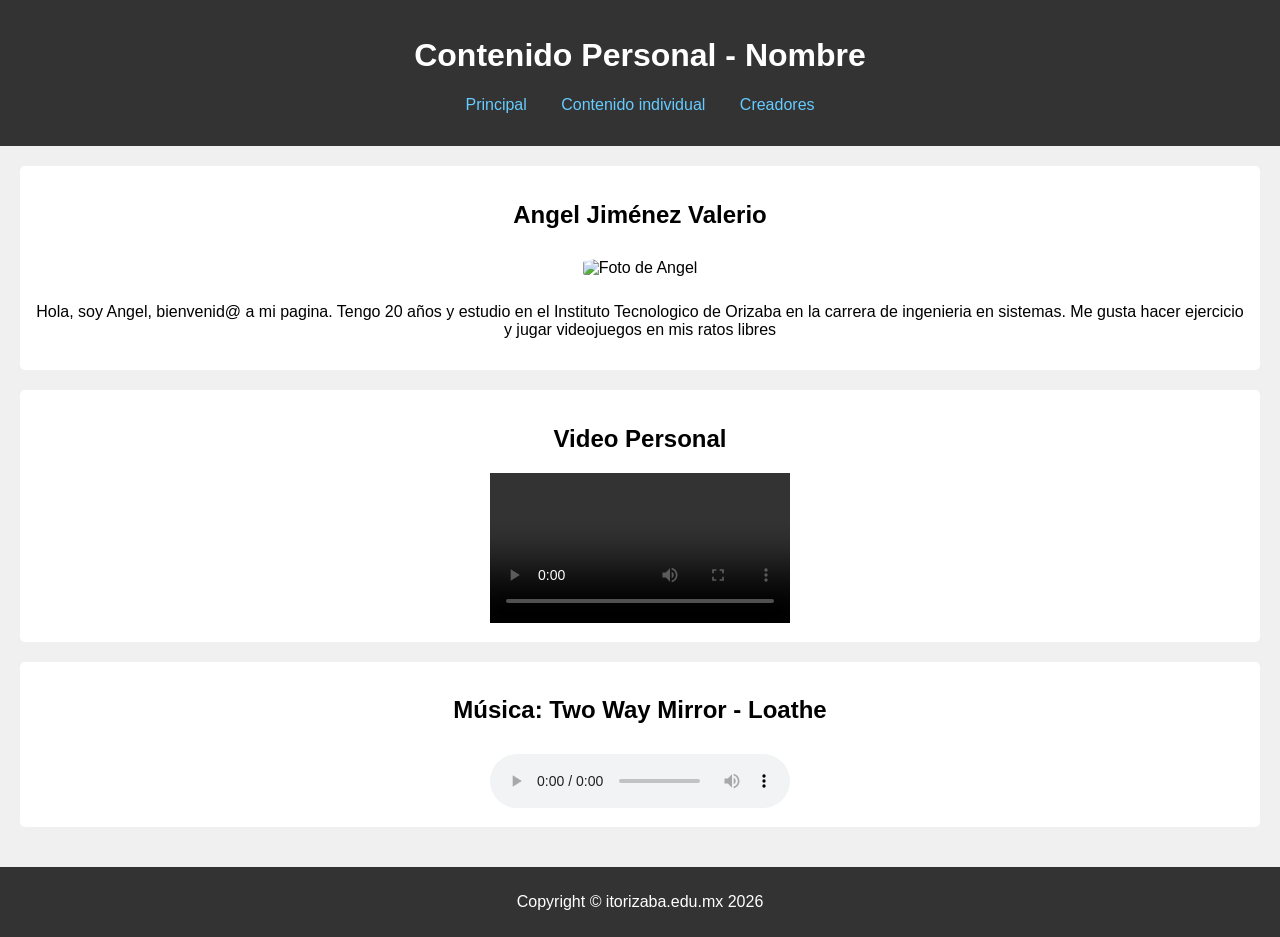
==== contenido_angel.html @ a0ba2bea "Add files via upload" ====
<!DOCTYPE html>
<html lang="es">
<head>
  <meta charset="UTF-8">
  <title>Contenido de Nombre</title>
  <link rel="stylesheet" href="estilo.css">
</head>
<body>
  <header>
    <h1>Contenido Personal - Nombre</h1>
    <nav>
      <ul>
        <li><a href="index.html">Principal</a></li>
        <li><a href="contenido_ind.html">Contenido individual</a></li>
        <li><a href="creadores.html">Creadores</a></li>
      </ul>
    </nav>
  </header>

  <main>

    <section class="perfil">
      <h2>Angel Jim&eacute;nez Valerio</h2>
      <img src="Multimedia/angel.jpg" alt="Foto de Angel" class="foto">
      <p>Hola, soy Angel, bienvenid@ a mi pagina. Tengo 20 años y estudio en el Instituto Tecnologico de Orizaba
	  en la carrera de ingenieria en sistemas. Me gusta hacer ejercicio y jugar videojuegos en mis ratos libres</p>
    </section>

    <section class="video-personal">
      <h2>Video Personal</h2>
      <video controls>
        <source src="Multimedia/video_angel.mp4" type="video/mp4">
        Tu navegador no soporta video.
      </video>
    </section>

    <section class="musica">
      <h2>Música: Two Way Mirror - Loathe</h2>
      <audio controls>
        <source src="Multimedia/cancion_angel.mp3" type="audio/mpeg">
        Tu navegador no soporta audio.
      </audio>
    </section>
  </main>

  <footer>
    <p>Copyright &copy; itorizaba.edu.mx 2026</p>
  </footer>
</body>
</html>
---- estilo.css ----
body {
  font-family: Arial, sans-serif;
  background-color: #f0f0f0;
  margin: 0;
  padding: 0;
}

header {
  background-color: #333;
  color: white;
  padding: 1em;
  text-align: center;
}

nav ul {
  list-style: none;
  padding: 0;
}

nav ul li {
  display: inline;
  margin: 0 15px;
}

nav ul li a {
  color: #66ccff;
  text-decoration: none;
}

main {
  padding: 20px;
  text-align: center;
}

section {
  background: white;
  margin-bottom: 20px;
  padding: 15px;
  border-radius: 5px;
}

footer {
  background-color: #333;
  color: white;
  text-align: center;
  padding: 10px;
}

footer .social img {
  width: 24px;
  margin: 0 5px;
}

.lista-integrantes {
  background: #fff;
  padding: 20px;
  border-radius: 5px;
  text-align: center;
}

.lista-integrantes ul {
  list-style: none;
  padding: 0;
}

.lista-integrantes li {
  margin: 10px 0;
}

.lista-integrantes a {
  text-decoration: none;
  color: #222;
  font-weight: bold;
  background: #66ccff;
  padding: 8px 15px;
  border-radius: 5px;
  display: inline-block;
  transition: background 0.3s ease;
}

.perfil {
  text-align: center;
  margin-bottom: 20px;
}

.foto {
  width: 150px;
  border-radius: 20%;
  margin: 10px 0;
}

.video-personal {
  margin: 20px 0;
    text-align: center;
}

.publicacion {
  background: #fff;
  padding: 15px;
  border-radius: 5px;
}

.musica {
  margin: 20px 0;
  text-align: center;
}

.musica audio {
  margin-top: 10px;
}

.historia-fotos {
  text-align: center;
  margin-bottom: 30px;
}

.galeria {
  display: flex;
  justify-content: center;
  gap: 15px;
}

.galeria img {
  width: 150px;
  border-radius: 10px;
}

.redes-sociales {
  text-align: center;
  margin-top: 30px;
}

.social-links {
  display: flex;
  justify-content: center;
  gap: 20px;
  margin-top: 15px;
}

.social-links a {
  text-decoration: none;
  color: #333;
  font-weight: bold;
  display: flex;
  align-items: center;
  gap: 8px;
  background: #66ccff; /* azul claro */
  padding: 10px 15px;
  border-radius: 5px;
  transition: background 0.3s ease;
}

.social-links a:hover {
  background: #3399ff;
  color: #fff;
}

.social-links img {
  width: 20px;
}

.equipo {
  background: #fff;
  padding: 30px;
  border-radius: 10px;
  text-align: center;
  margin: 40px auto;
  width: 50%;
  box-shadow: 0 4px 8px rgba(0,0,0,0.1);
}

.equipo h2 {
  color: #333;
  margin-bottom: 20px;
}

.equipo ul {
  list-style: none;
  padding: 0;
}

.equipo li {
  font-size: 18px;
  font-weight: bold;
  margin: 10px 0;
  color: #007acc; /* azul claro */
}
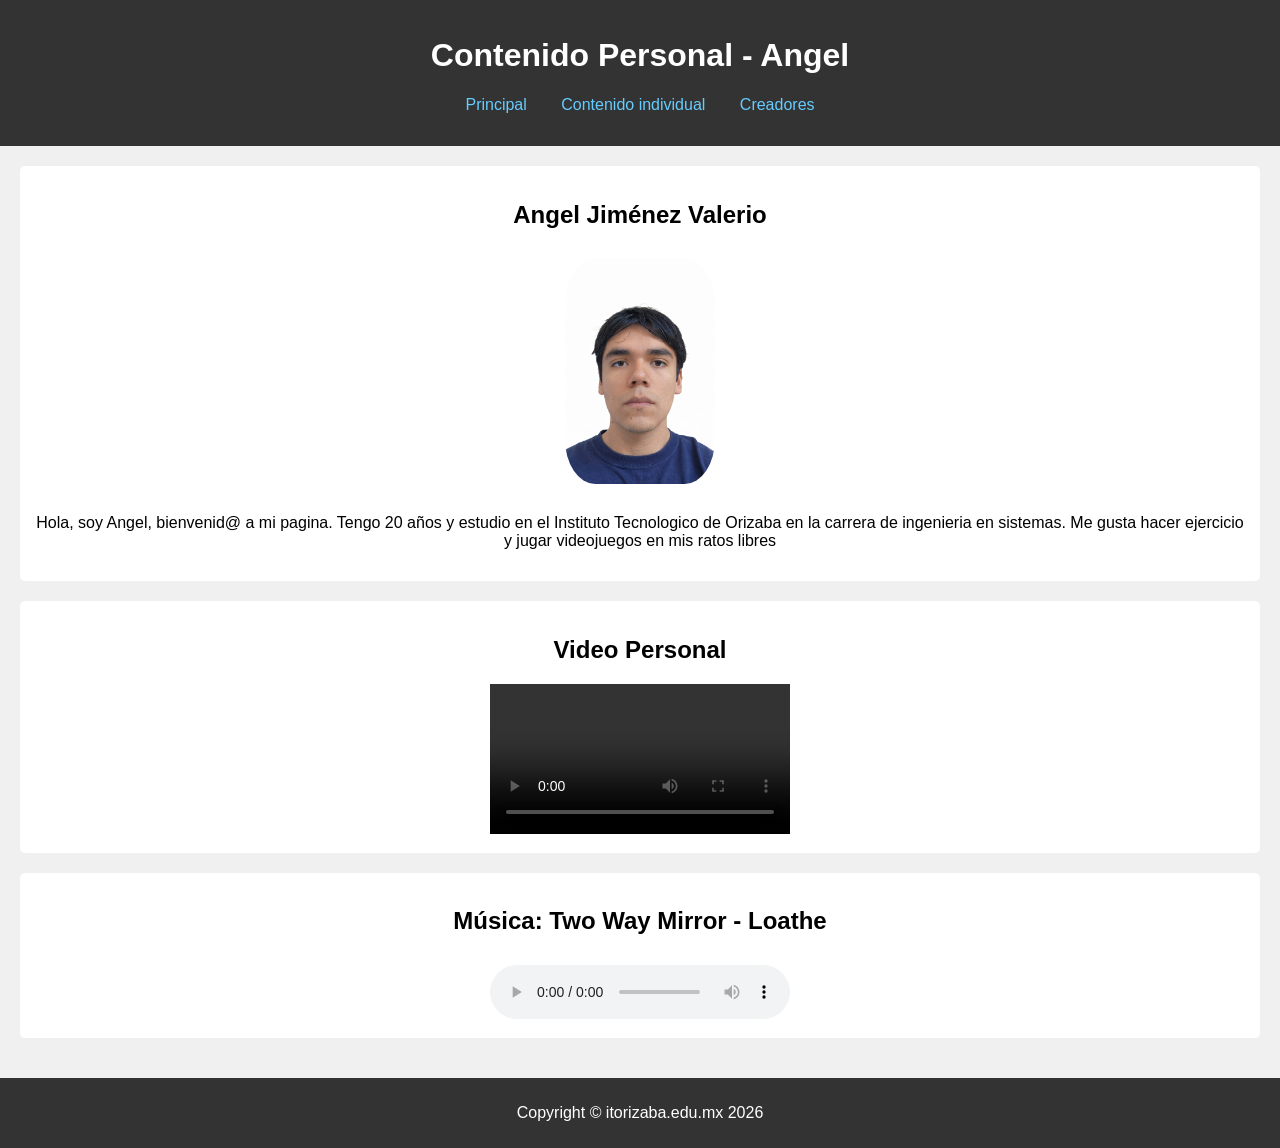
==== commit 1c6ee5df: "Update contenido_angel.html" ====
--- a/contenido_angel.html
+++ b/contenido_angel.html
@@ -7,7 +7,7 @@
 </head>
 <body>
   <header>
-    <h1>Contenido Personal - Nombre</h1>
+    <h1>Contenido Personal - Angel</h1>
     <nav>
       <ul>
         <li><a href="index.html">Principal</a></li>
@@ -48,3 +48,4 @@
   </footer>
 </body>
 </html>
+
